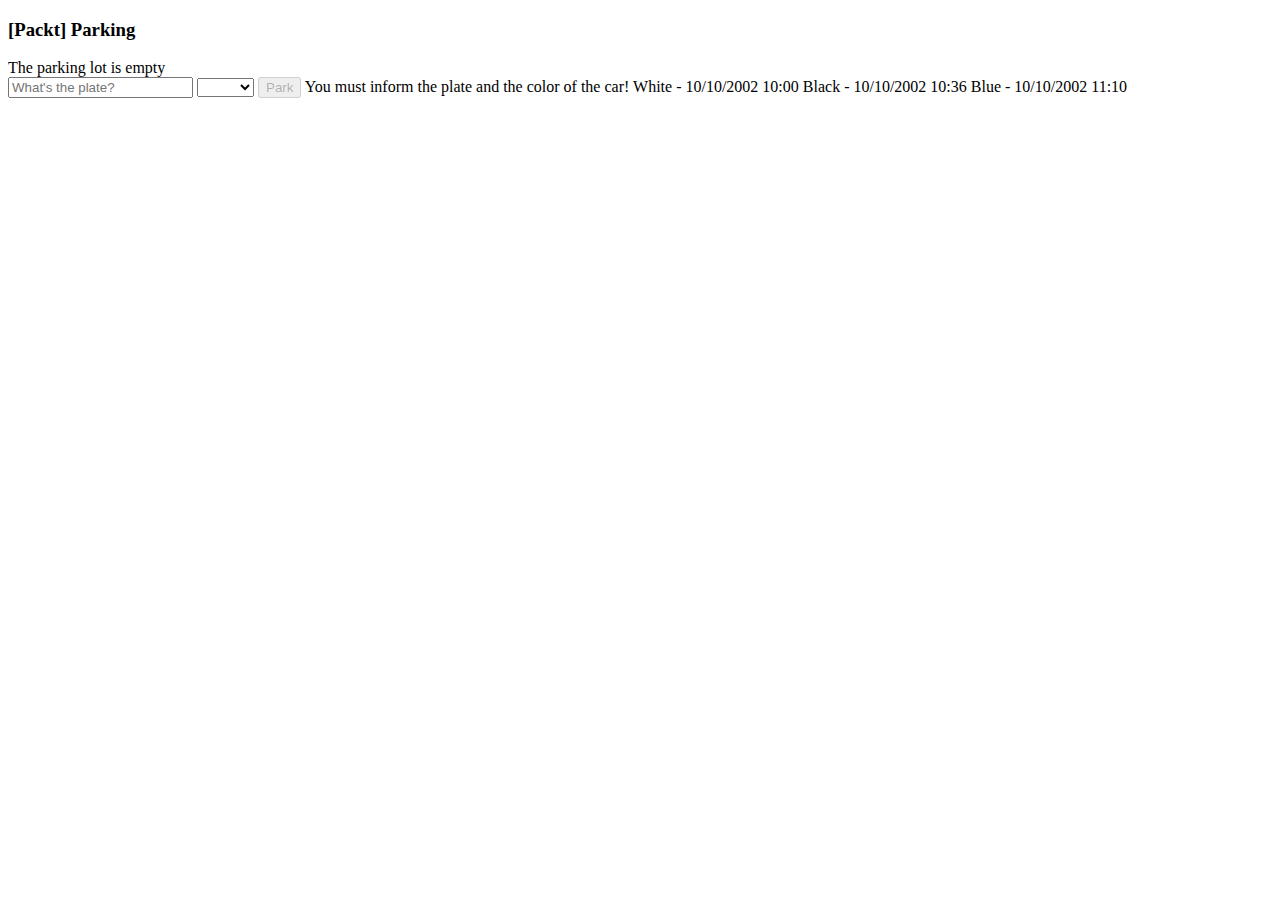
==== 02_CreatingReusableCompoentsWDirectives/index.html @ 833a06d1 "add 02_CreatingReusableComponentsWDirectives directory; complete Refactoring Application Organizatio" ====
<!DOCTYPE html>
<html lang="en" ng-app="parking">
<head>
    <meta charset="UTF-8">
    <title>[Packt] Parking</title>
    <link rel="stylesheet" href="css/app.css">
</head>
<body ng-controller="parkingCtrl">
    <h3 ng-bind="appTitle"></h3>
    <div ng-show="cars.length > 0">
        <table>
            <thead>
                <tr>
                    <th></th>
                    <th>Plate</th>
                    <th>Color</th>
                    <th>Entrance</th>
                </tr>
            </thead>
            <tbody>
            <tr ng-class="{selected: car.selected}" ng-repeat="car in cars">
                <td>
                    <input type="text" ng-model="car.selected" />
                </td>
                <td><span ng-bind="car.plate"></span></td>
                <td><span ng-bind="car.color"></span></td>
                <td><span ng-bind="car.entrance"></span></td>
            </tr>
            </tbody>
        </table>
    </div>
    <div ng-hide="cars.length > 0">The parking lot is empty</div>
    <input type="text" ng-model="car.plate" placeholder="What's the plate?" />
    <select ng-model="car.color" ng-options="color for color in colors">
        Pick a color
    </select>
    <button ng-click="park(car)" ng-disabled="!car.plate || !car.color">
        Park
    </button>

    <alert topic="Something went wrong!">You must inform the plate and the color of the car!</alert>

    <accordion>
        <accordion-item title="MMM-8790">
            White - 10/10/2002 10:00
        </accordion-item>
        <accordion-item title="ABC-9954">
            Black - 10/10/2002 10:36
        </accordion-item>
        <accordion-item title="XYZ-9768">
            Blue - 10/10/2002 11:10
        </accordion-item>
    </accordion>

</body>
<script src="../lib/angular.min.js"></script>
<script src="js/app.js"></script>
<script src="js/controllers.js"></script>
<script src="js/directives.js"></script>
</html>
---- 02_CreatingReusableCompoentsWDirectives/css/app.css ----
.selected {
    background-color: #FAFAD2;
}

.alert {
    background-color: #F2DEDE;
    border: 1px solid #EED3D7;
    color: #B94A48;
    padding: 20px;
    border-radius: 5px;
}

.alert-topic {
    font-size: 18px;
    font-weight: bold;
    display: block;
}

.alert-description {
    font-size: 16px;
}

.accordion-item {
    border: 1px solid #CCCCCC;
    cursor: pointer;
    background: -moz-linear-gradient(top, #CCCCCC, #EEEEEE);
    padding: 10px;
    font-size: 16px;
    font-weight: bold;
    border-radius: 5px 5px 0px 0px;
    margin-top: 10px;
}

.accordion-description {
    border: 1px dashed #CCCCCC;
    border-top: 0px;
    border-radius: 0px 0px 5px 5px;
    background-color: #FFFFFF;
    padding: 10px;
    margin-bottom: 10px;
    font-size: 14px;
}
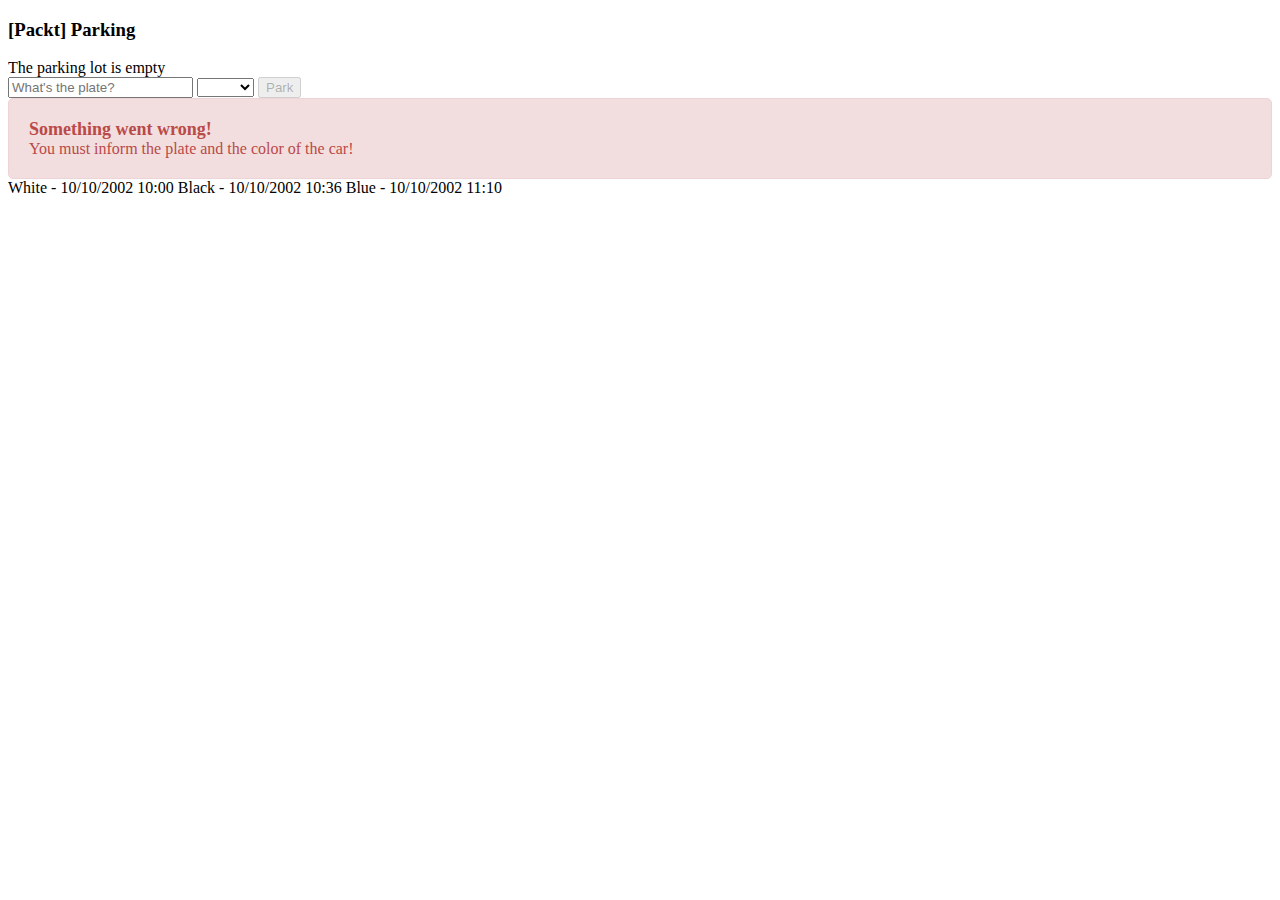
==== commit 2175c40f: "working on Creating our own directives;  finish initial implementation but revising it each time to " ====
--- a/02_CreatingReusableCompoentsWDirectives/index.html
+++ b/02_CreatingReusableCompoentsWDirectives/index.html
@@ -38,7 +38,14 @@
         Park
     </button>
 
-    <alert topic="Something went wrong!">You must inform the plate and the color of the car!</alert>
+    <!-- Alert Custom Directive -->
+    <!--<div class="alert">-->
+        <!--<span class="alert-topic">Something went wrong!</span>-->
+        <!--<span class="alert-description">You must inform the plate and the color of the car!</span>-->
+    <!--</div>-->
+    <!--<div alert></div>-->
+    <!--<alert topic="Something went wrong!">You must inform the plate and the color of the car!</alert>-->
+    <alert topic="Something went wrong!" description="You must inform the plate and the color of the car!"></alert>
 
     <accordion>
         <accordion-item title="MMM-8790">
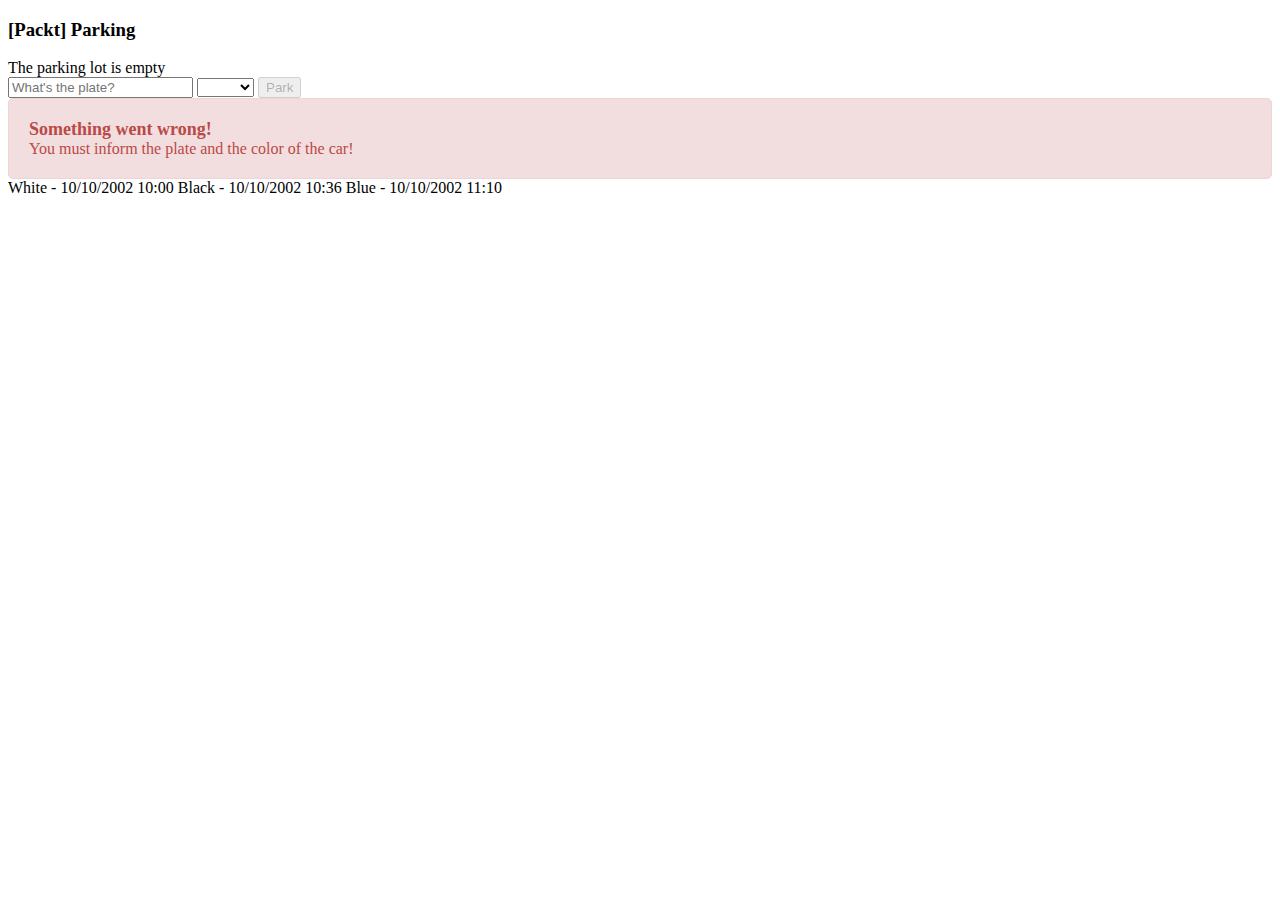
==== commit 1bb135b7: "Finished part of creating our own directives scope part using "="" ====
--- a/02_CreatingReusableCompoentsWDirectives/index.html
+++ b/02_CreatingReusableCompoentsWDirectives/index.html
@@ -45,7 +45,8 @@
     <!--</div>-->
     <!--<div alert></div>-->
     <!--<alert topic="Something went wrong!">You must inform the plate and the color of the car!</alert>-->
-    <alert topic="Something went wrong!" description="You must inform the plate and the color of the car!"></alert>
+    <!--<alert topic="Something went wrong!" description="You must inform the plate and the color of the car!"></alert>-->
+    <alert topic="alertTopic" description="alertDescription"></alert>
 
     <accordion>
         <accordion-item title="MMM-8790">
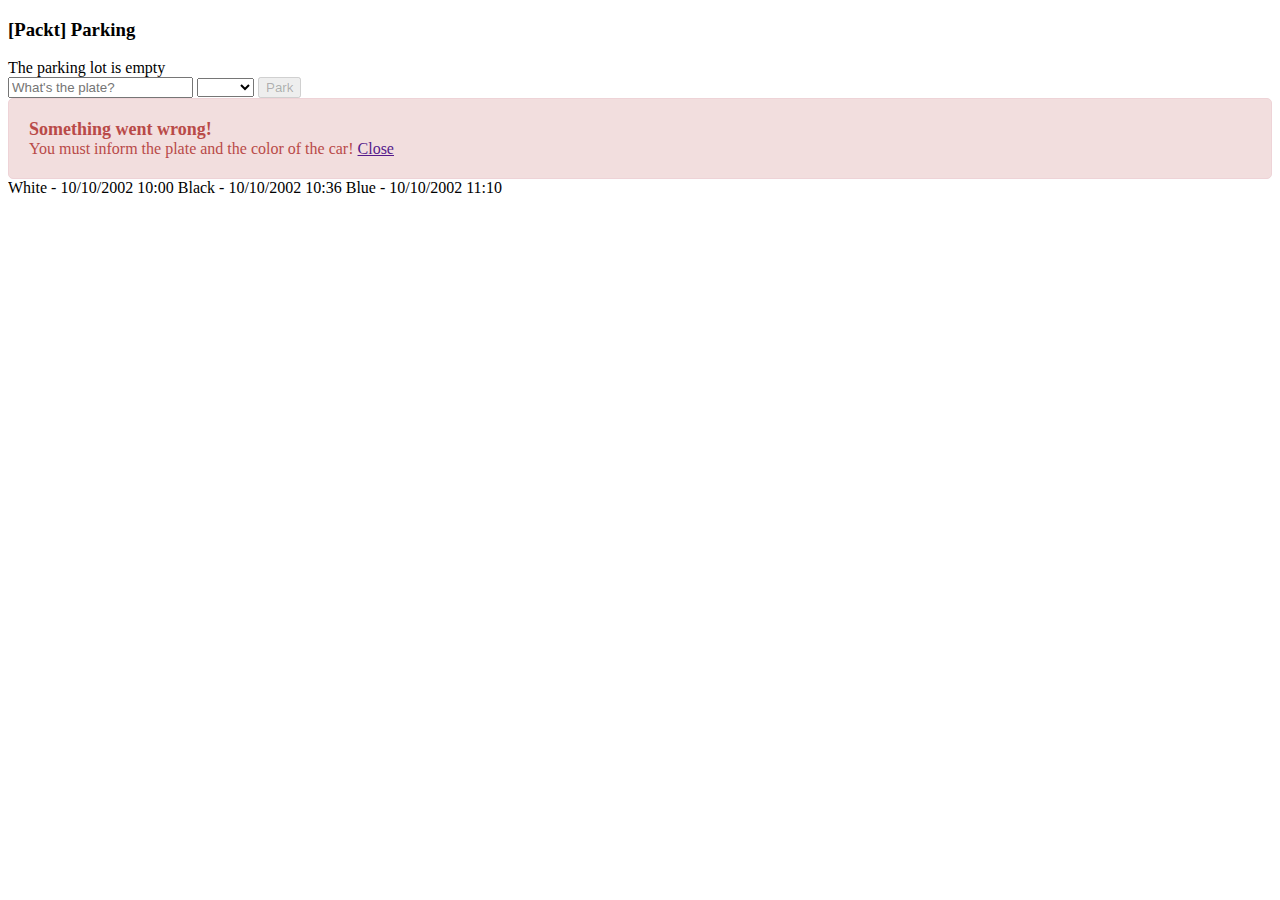
==== commit 5b9f379b: "Finished part of creating our own directives scope part using "&" and add closeAlert functionality f" ====
--- a/02_CreatingReusableCompoentsWDirectives/index.html
+++ b/02_CreatingReusableCompoentsWDirectives/index.html
@@ -46,7 +46,8 @@
     <!--<div alert></div>-->
     <!--<alert topic="Something went wrong!">You must inform the plate and the color of the car!</alert>-->
     <!--<alert topic="Something went wrong!" description="You must inform the plate and the color of the car!"></alert>-->
-    <alert topic="alertTopic" description="alertDescription"></alert>
+    <!--<alert topic="alertTopic" description="alertDescription"></alert>-->
+    <alert ng-show="showAlert" topic="alertTopic" description="alertDescription" close="closeAlert()"></alert>
 
     <accordion>
         <accordion-item title="MMM-8790">
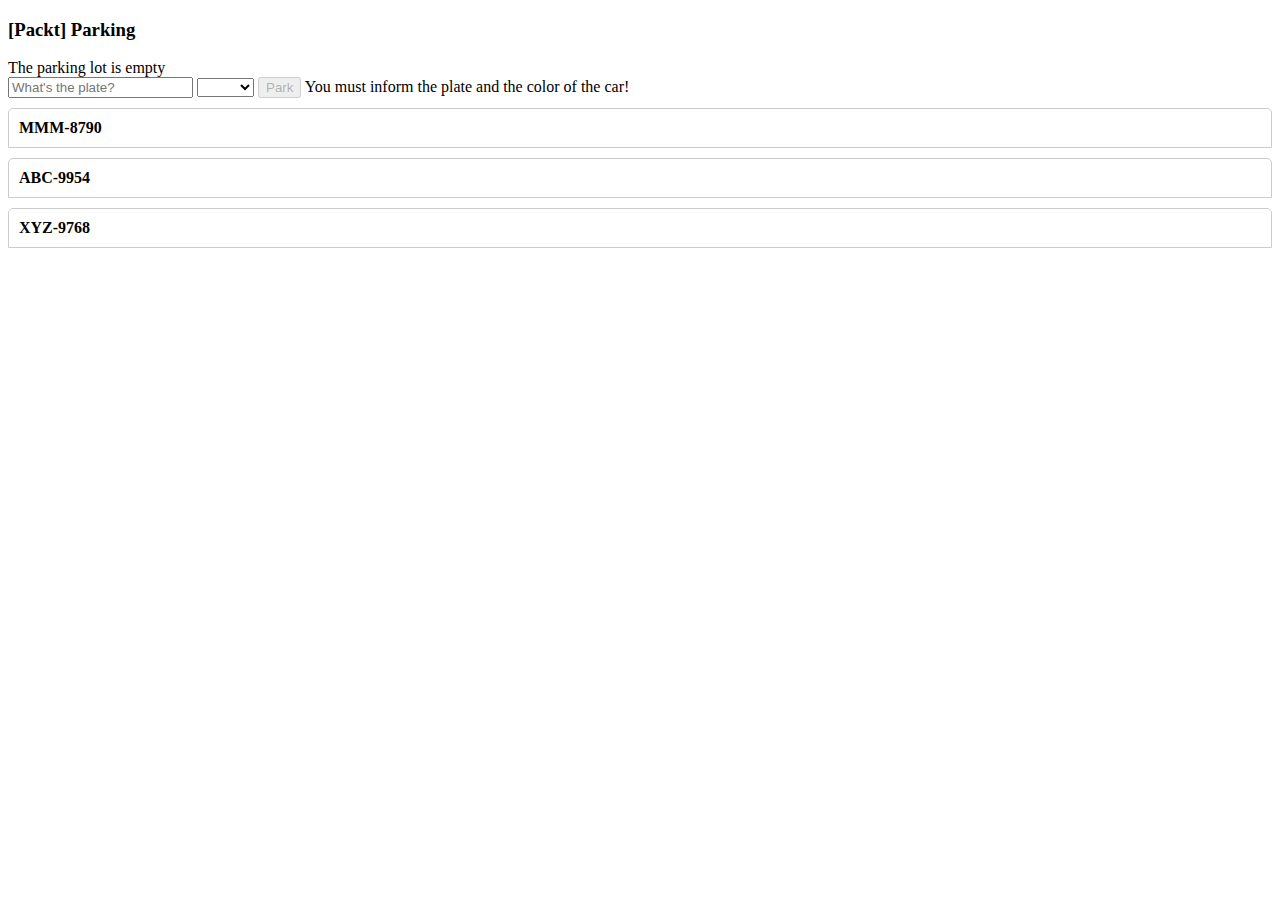
==== commit 29d505ae: "finish accordionItem example using "link" feature" ====
--- a/02_CreatingReusableCompoentsWDirectives/index.html
+++ b/02_CreatingReusableCompoentsWDirectives/index.html
@@ -47,19 +47,30 @@
     <!--<alert topic="Something went wrong!">You must inform the plate and the color of the car!</alert>-->
     <!--<alert topic="Something went wrong!" description="You must inform the plate and the color of the car!"></alert>-->
     <!--<alert topic="alertTopic" description="alertDescription"></alert>-->
-    <alert ng-show="showAlert" topic="alertTopic" description="alertDescription" close="closeAlert()"></alert>
+    <!--<alert ng-show="showAlert" topic="alertTopic" description="alertDescription" close="closeAlert()"></alert>-->
+    <alert topic="Something went wrong!">You must inform the plate and the color of the car!</alert>
 
-    <accordion>
-        <accordion-item title="MMM-8790">
-            White - 10/10/2002 10:00
-        </accordion-item>
-        <accordion-item title="ABC-9954">
-            Black - 10/10/2002 10:36
-        </accordion-item>
-        <accordion-item title="XYZ-9768">
-            Blue - 10/10/2002 11:10
-        </accordion-item>
-    </accordion>
+    <!--<accordion>-->
+        <!--<accordion-item title="MMM-8790">-->
+            <!--White - 10/10/2002 10:00-->
+        <!--</accordion-item>-->
+        <!--<accordion-item title="ABC-9954">-->
+            <!--Black - 10/10/2002 10:36-->
+        <!--</accordion-item>-->
+        <!--<accordion-item title="XYZ-9768">-->
+            <!--Blue - 10/10/2002 11:10-->
+        <!--</accordion-item>-->
+    <!--</accordion>-->
+
+    <accordion-item title="MMM-8790">
+        White - 10/10/2002 10:00
+    </accordion-item>
+    <accordion-item title="ABC-9954">
+        Black - 10/10/2002 10:36
+    </accordion-item>
+    <accordion-item title="XYZ-9768">
+        Blue - 10/10/2002 11:10
+    </accordion-item>
 
 </body>
 <script src="../lib/angular.min.js"></script>
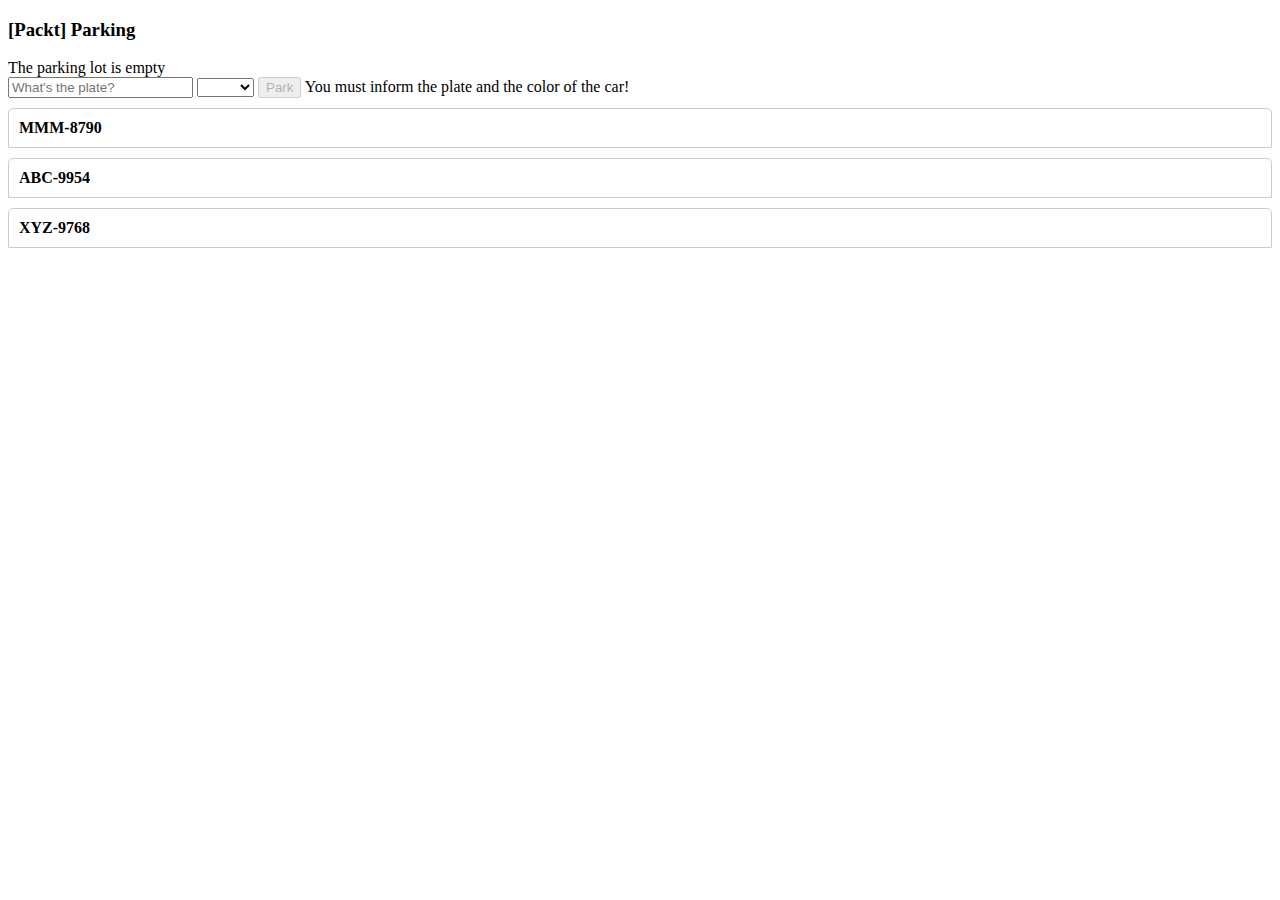
==== commit 5b5481ec: "finish Animating ngRepeat lesson" ====
--- a/02_CreatingReusableCompoentsWDirectives/index.html
+++ b/02_CreatingReusableCompoentsWDirectives/index.html
@@ -50,30 +50,33 @@
     <!--<alert ng-show="showAlert" topic="alertTopic" description="alertDescription" close="closeAlert()"></alert>-->
     <alert topic="Something went wrong!">You must inform the plate and the color of the car!</alert>
 
-    <!--<accordion>-->
-        <!--<accordion-item title="MMM-8790">-->
-            <!--White - 10/10/2002 10:00-->
-        <!--</accordion-item>-->
-        <!--<accordion-item title="ABC-9954">-->
-            <!--Black - 10/10/2002 10:36-->
-        <!--</accordion-item>-->
-        <!--<accordion-item title="XYZ-9768">-->
-            <!--Blue - 10/10/2002 11:10-->
-        <!--</accordion-item>-->
-    <!--</accordion>-->
+    <!-- Used for 'require' directive -->
+    <accordion>
+        <accordion-item title="MMM-8790">
+            White - 10/10/2002 10:00
+        </accordion-item>
+        <accordion-item title="ABC-9954">
+            Black - 10/10/2002 10:36
+        </accordion-item>
+        <accordion-item title="XYZ-9768">
+            Blue - 10/10/2002 11:10
+        </accordion-item>
+    </accordion>
 
-    <accordion-item title="MMM-8790">
-        White - 10/10/2002 10:00
-    </accordion-item>
-    <accordion-item title="ABC-9954">
-        Black - 10/10/2002 10:36
-    </accordion-item>
-    <accordion-item title="XYZ-9768">
-        Blue - 10/10/2002 11:10
-    </accordion-item>
+    <!-- Used for 'link' directive -->
+    <!--<accordion-item title="MMM-8790">-->
+        <!--White - 10/10/2002 10:00-->
+    <!--</accordion-item>-->
+    <!--<accordion-item title="ABC-9954">-->
+        <!--Black - 10/10/2002 10:36-->
+    <!--</accordion-item>-->
+    <!--<accordion-item title="XYZ-9768">-->
+        <!--Blue - 10/10/2002 11:10-->
+    <!--</accordion-item>-->
 
 </body>
 <script src="../lib/angular.min.js"></script>
+<script src="../lib/angular-animation.min.js"></script>
 <script src="js/app.js"></script>
 <script src="js/controllers.js"></script>
 <script src="js/directives.js"></script>
--- a/02_CreatingReusableCompoentsWDirectives/css/app.css
+++ b/02_CreatingReusableCompoentsWDirectives/css/app.css
@@ -1,3 +1,16 @@
+.ng-enter {
+    -webkit-transition: all 5s linear;
+    -moz-transition: all 5s linear;
+    -ms-transition: all 5s linear;
+    -o-transition: all 5s linear;
+    transition: all 5s linear;
+    opacity: 0;
+}
+
+.ng-enter-active {
+    opacity: 1;
+}
+
 .selected {
     background-color: #FAFAD2;
 }
